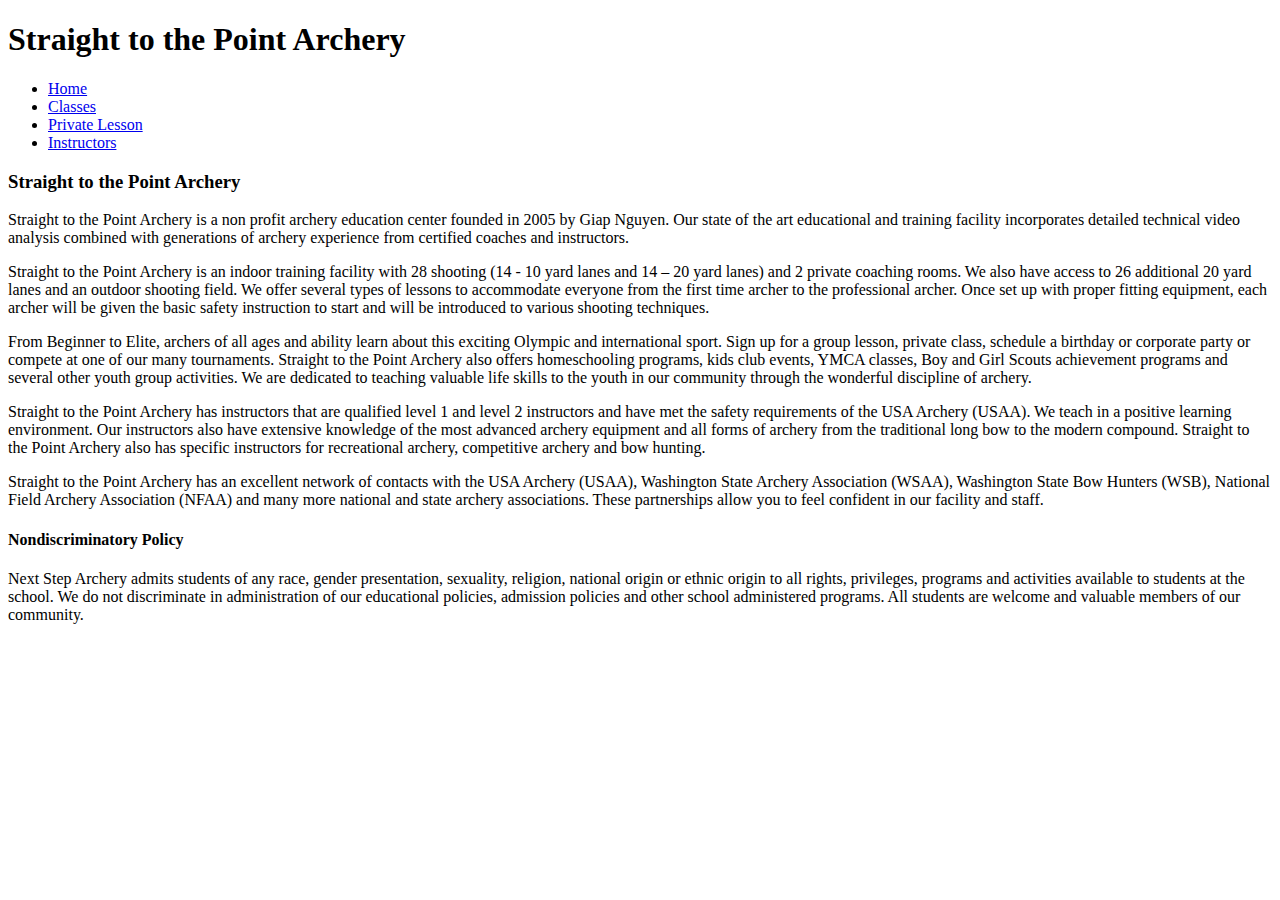
==== index.html @ ffddef27 "added all the files pertaining to milestone project 3" ====
<!DOCTYPE html>
<html lang="en" dir="ltr">
  <head>
    <meta charset="utf-8">
    <title>Straight to the Point Archery</title>
    <link rel="stylesheet" type="text/css" href="styles/styles.css">
  </head>
  <body>

    <div>
      <h1>Straight to the Point Archery</h1>
      <ul class="navbar">
        <li><a href="index.html">Home</a></li>
        <li><a href="classes.html">Classes</a></li>
        <li><a href="privatelesson.html">Private Lesson</a></li>
        <li><a href="instructors.html">Instructors</a></li>
      </ul>
    </div>

    <div class="About">
      <h3>Straight to the Point Archery</h3>
      <p>Straight to the Point Archery is a non profit archery education center founded in 2005 by Giap Nguyen.  Our state of the art educational and training facility incorporates detailed technical video analysis combined with generations of archery experience from certified coaches and instructors.</p>

      <p>Straight to the Point Archery is an indoor training facility with  28 shooting (14 -  10 yard lanes and 14 – 20 yard lanes) and 2 private coaching rooms. We also have access to 26  additional  20 yard lanes  and an outdoor shooting field.  We offer several types of lessons to accommodate everyone from the first time archer to the professional archer. Once set up with proper fitting equipment, each archer will be given the basic safety instruction to start and will be introduced to various shooting techniques.</p>

        <p>From Beginner to Elite, archers of all ages and ability learn about this exciting Olympic and international sport. Sign up for a group lesson, private class, schedule a birthday or corporate party or compete at one of our many tournaments.  Straight to the Point Archery also offers homeschooling programs, kids club events, YMCA classes, Boy and Girl Scouts achievement programs and several other youth group activities. We are dedicated to teaching valuable life skills to the youth in our community through the wonderful discipline of archery.</p>

      <p>Straight to the Point Archery has instructors that are qualified level 1 and level 2 instructors and have met the safety requirements of the USA Archery (USAA). We teach in a positive learning environment.  Our instructors also have extensive knowledge of the most advanced archery equipment and all forms of archery from the traditional long bow to the modern compound.  Straight to the Point Archery also has specific instructors for recreational archery, competitive archery and bow hunting.</p>

        <p>Straight to the Point Archery has an excellent network of contacts with the USA Archery (USAA), Washington State Archery Association (WSAA), Washington State Bow Hunters (WSB), National Field Archery Association (NFAA) and many more national and state archery associations. These partnerships allow you to feel confident in our facility and staff.</p>
    </div>

    <footer>
      <h4>Nondiscriminatory Policy</h4>
      <p>Next Step Archery admits students of any race, gender presentation, sexuality, religion, national origin or ethnic origin to all rights, privileges, programs and activities available to students at the school. We do not discriminate in administration of our educational policies, admission policies and other school administered programs. All students are welcome and valuable members of our community.</p>
    </footer>

  </body>
</html>
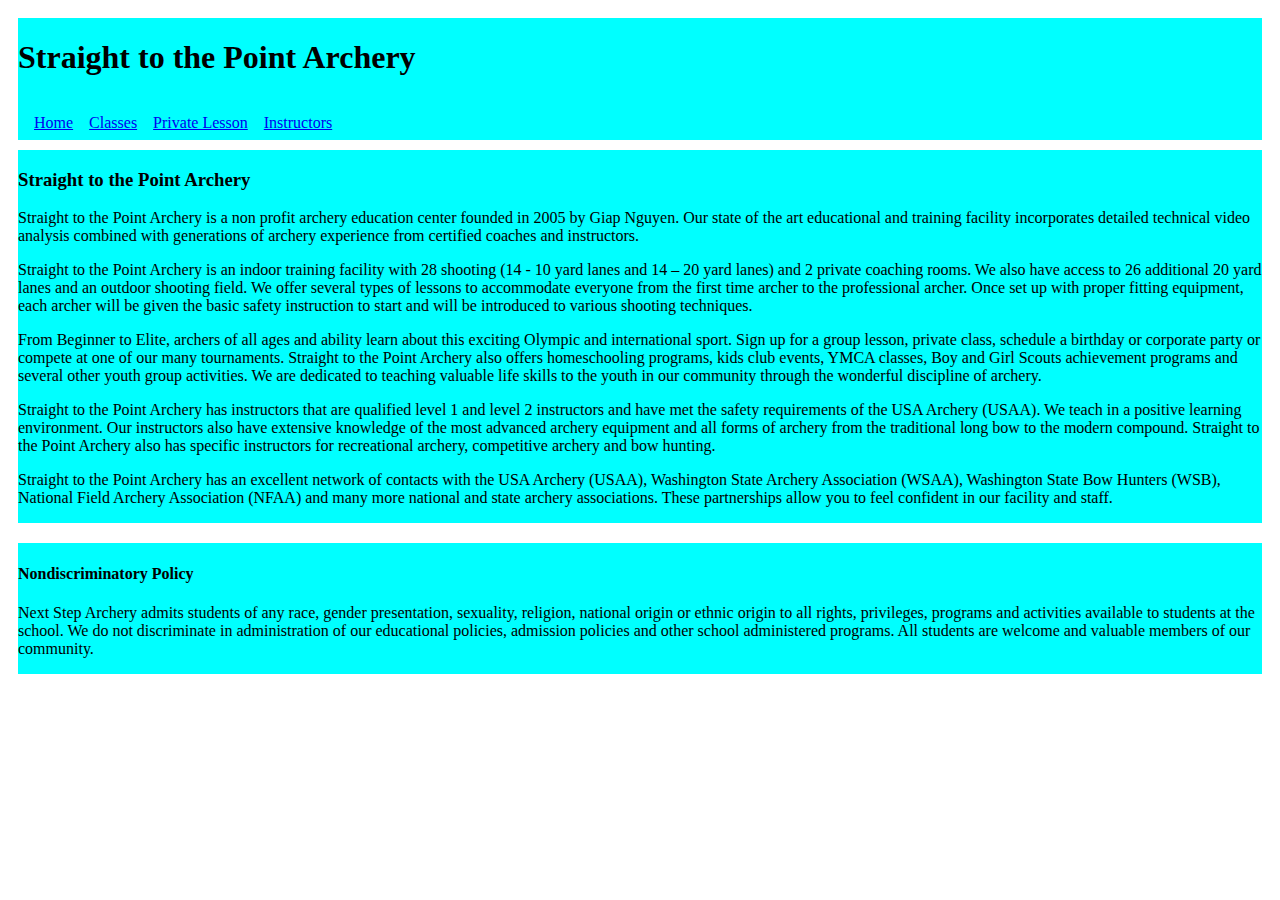
==== commit bdb3d269: "added more styles on the pages using grid" ====
--- a/index.html
+++ b/index.html
@@ -6,34 +6,38 @@
     <link rel="stylesheet" type="text/css" href="styles/styles.css">
   </head>
   <body>
+    <div class="grid-container1">
+        <div class="item1">
+          <h1>Straight to the Point Archery</h1>
+          <ul class="navbar">
+            <li><a href="index.html">Home</a></li>
+            <li><a href="classes.html">Classes</a></li>
+            <li><a href="privatelesson.html">Private Lesson</a></li>
+            <li><a href="instructors.html">Instructors</a></li>
+          </ul>
+        </div>
 
-    <div>
-      <h1>Straight to the Point Archery</h1>
-      <ul class="navbar">
-        <li><a href="index.html">Home</a></li>
-        <li><a href="classes.html">Classes</a></li>
-        <li><a href="privatelesson.html">Private Lesson</a></li>
-        <li><a href="instructors.html">Instructors</a></li>
-      </ul>
+        <div class="item2">
+          <h3>Straight to the Point Archery</h3>
+          <p>Straight to the Point Archery is a non profit archery education center founded in 2005 by Giap Nguyen.  Our state of the art educational and training facility incorporates detailed technical video analysis combined with generations of archery experience from certified coaches and instructors.</p>
+
+          <p>Straight to the Point Archery is an indoor training facility with  28 shooting (14 -  10 yard lanes and 14 – 20 yard lanes) and 2 private coaching rooms. We also have access to 26  additional  20 yard lanes  and an outdoor shooting field.  We offer several types of lessons to accommodate everyone from the first time archer to the professional archer. Once set up with proper fitting equipment, each archer will be given the basic safety instruction to start and will be introduced to various shooting techniques.</p>
+
+            <p>From Beginner to Elite, archers of all ages and ability learn about this exciting Olympic and international sport. Sign up for a group lesson, private class, schedule a birthday or corporate party or compete at one of our many tournaments.  Straight to the Point Archery also offers homeschooling programs, kids club events, YMCA classes, Boy and Girl Scouts achievement programs and several other youth group activities. We are dedicated to teaching valuable life skills to the youth in our community through the wonderful discipline of archery.</p>
+
+          <p>Straight to the Point Archery has instructors that are qualified level 1 and level 2 instructors and have met the safety requirements of the USA Archery (USAA). We teach in a positive learning environment.  Our instructors also have extensive knowledge of the most advanced archery equipment and all forms of archery from the traditional long bow to the modern compound.  Straight to the Point Archery also has specific instructors for recreational archery, competitive archery and bow hunting.</p>
+
+            <p>Straight to the Point Archery has an excellent network of contacts with the USA Archery (USAA), Washington State Archery Association (WSAA), Washington State Bow Hunters (WSB), National Field Archery Association (NFAA) and many more national and state archery associations. These partnerships allow you to feel confident in our facility and staff.</p>
+        </div>
+
+        <div class="video">
+          
+        </div>
+
+        <div class="item3">
+          <h4>Nondiscriminatory Policy</h4>
+          <p>Next Step Archery admits students of any race, gender presentation, sexuality, religion, national origin or ethnic origin to all rights, privileges, programs and activities available to students at the school. We do not discriminate in administration of our educational policies, admission policies and other school administered programs. All students are welcome and valuable members of our community.</p>
+        </div>
     </div>
-
-    <div class="About">
-      <h3>Straight to the Point Archery</h3>
-      <p>Straight to the Point Archery is a non profit archery education center founded in 2005 by Giap Nguyen.  Our state of the art educational and training facility incorporates detailed technical video analysis combined with generations of archery experience from certified coaches and instructors.</p>
-
-      <p>Straight to the Point Archery is an indoor training facility with  28 shooting (14 -  10 yard lanes and 14 – 20 yard lanes) and 2 private coaching rooms. We also have access to 26  additional  20 yard lanes  and an outdoor shooting field.  We offer several types of lessons to accommodate everyone from the first time archer to the professional archer. Once set up with proper fitting equipment, each archer will be given the basic safety instruction to start and will be introduced to various shooting techniques.</p>
-
-        <p>From Beginner to Elite, archers of all ages and ability learn about this exciting Olympic and international sport. Sign up for a group lesson, private class, schedule a birthday or corporate party or compete at one of our many tournaments.  Straight to the Point Archery also offers homeschooling programs, kids club events, YMCA classes, Boy and Girl Scouts achievement programs and several other youth group activities. We are dedicated to teaching valuable life skills to the youth in our community through the wonderful discipline of archery.</p>
-
-      <p>Straight to the Point Archery has instructors that are qualified level 1 and level 2 instructors and have met the safety requirements of the USA Archery (USAA). We teach in a positive learning environment.  Our instructors also have extensive knowledge of the most advanced archery equipment and all forms of archery from the traditional long bow to the modern compound.  Straight to the Point Archery also has specific instructors for recreational archery, competitive archery and bow hunting.</p>
-
-        <p>Straight to the Point Archery has an excellent network of contacts with the USA Archery (USAA), Washington State Archery Association (WSAA), Washington State Bow Hunters (WSB), National Field Archery Association (NFAA) and many more national and state archery associations. These partnerships allow you to feel confident in our facility and staff.</p>
-    </div>
-
-    <footer>
-      <h4>Nondiscriminatory Policy</h4>
-      <p>Next Step Archery admits students of any race, gender presentation, sexuality, religion, national origin or ethnic origin to all rights, privileges, programs and activities available to students at the school. We do not discriminate in administration of our educational policies, admission policies and other school administered programs. All students are welcome and valuable members of our community.</p>
-    </footer>
-
   </body>
 </html>
--- a/styles/styles.css
+++ b/styles/styles.css
@@ -0,0 +1,32 @@
+.grid-container1 {
+  display: grid;
+  grid-template-rows: auto auto auto;
+  grid-gap: 10px;
+  padding: 10px
+}
+
+.grid-container1 > div {
+  background-color: aqua;
+}
+.item1 ul {
+  list-style-type: none;
+  margin: 0;
+  padding: 8px;
+}
+li {
+  float: left;
+}
+li a {
+  display: block;
+  padding: 8px;
+}
+
+.grid-container2 {
+  display: grid;
+  grid-template-rows: auto auto auto;
+  grid-gap: 10px;
+  padding: 10px
+}
+.grid-container2 > div {
+  background-color: yellow;
+}
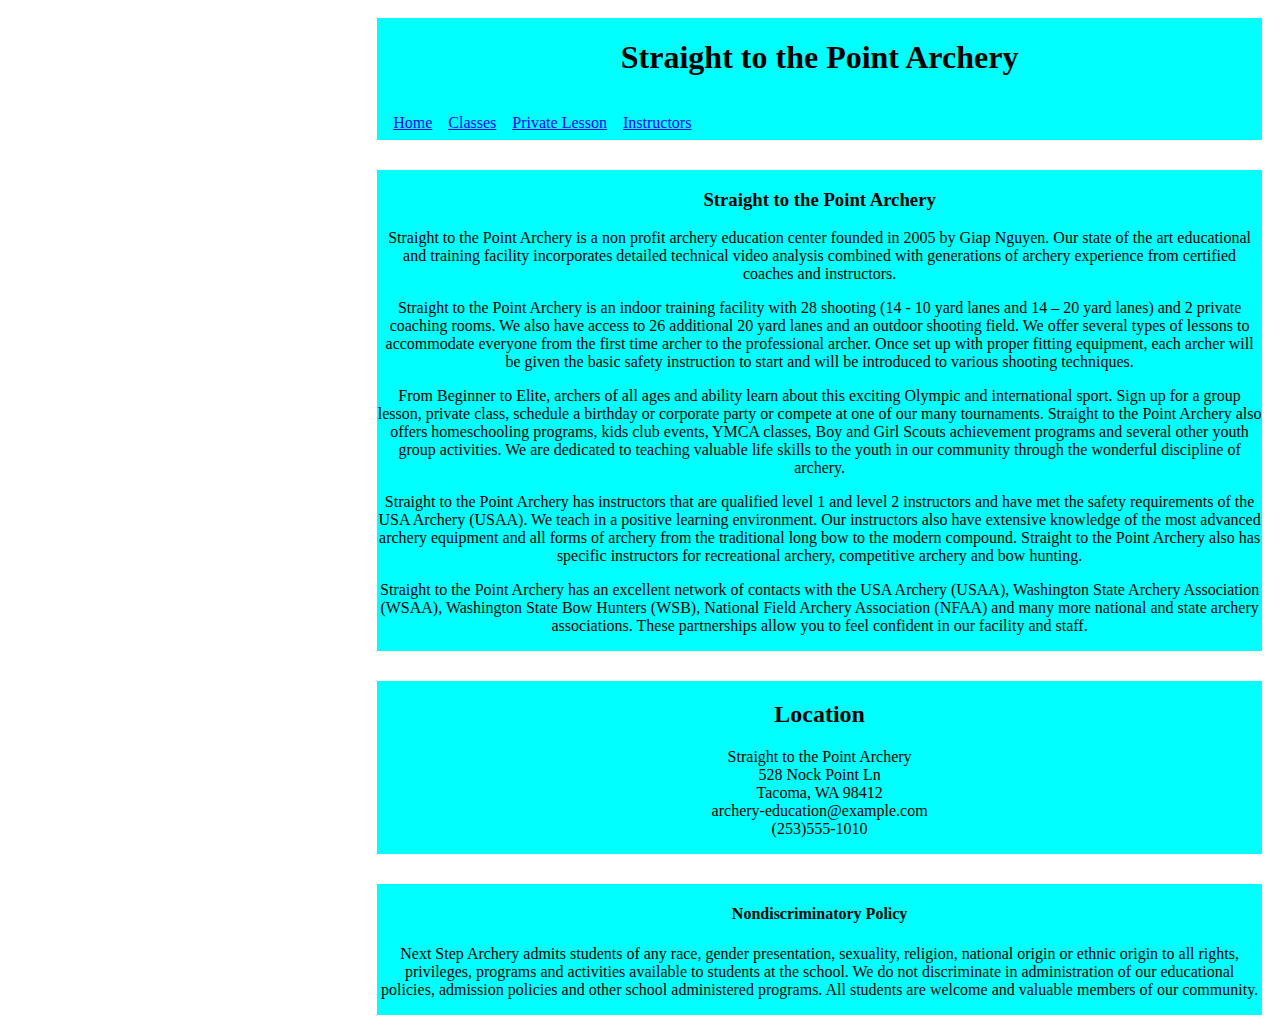
==== commit 94433c5b: "added more styling to pages" ====
--- a/index.html
+++ b/index.html
@@ -30,8 +30,13 @@
             <p>Straight to the Point Archery has an excellent network of contacts with the USA Archery (USAA), Washington State Archery Association (WSAA), Washington State Bow Hunters (WSB), National Field Archery Association (NFAA) and many more national and state archery associations. These partnerships allow you to feel confident in our facility and staff.</p>
         </div>
 
-        <div class="video">
-          
+        <div class="location">
+          <h2>Location</h2>
+          <p>Straight to the Point Archery
+            <br>528 Nock Point Ln
+            <br>Tacoma, WA 98412
+            <br>archery-education@example.com
+            <br>(253)555-1010</p>
         </div>
 
         <div class="item3">
--- a/styles/styles.css
+++ b/styles/styles.css
@@ -3,6 +3,7 @@
   grid-template-rows: auto auto auto;
   grid-gap: 10px;
   padding: 10px
+  align-content: center;
 }
 
 .grid-container1 > div {
@@ -26,7 +27,21 @@
   grid-template-rows: auto auto auto;
   grid-gap: 10px;
   padding: 10px
+  align-content: center;
 }
 .grid-container2 > div {
   background-color: yellow;
 }
+.grid-container1 {
+  display: flex;
+  align-items: flex-end;
+  flex-direction: column;
+  justify-content: space-between;
+}
+.grid-container1 > div {
+  width: 70%;
+  height: auto;
+  margin: 10px;
+  text-align: center;
+  font-size: auto;
+}
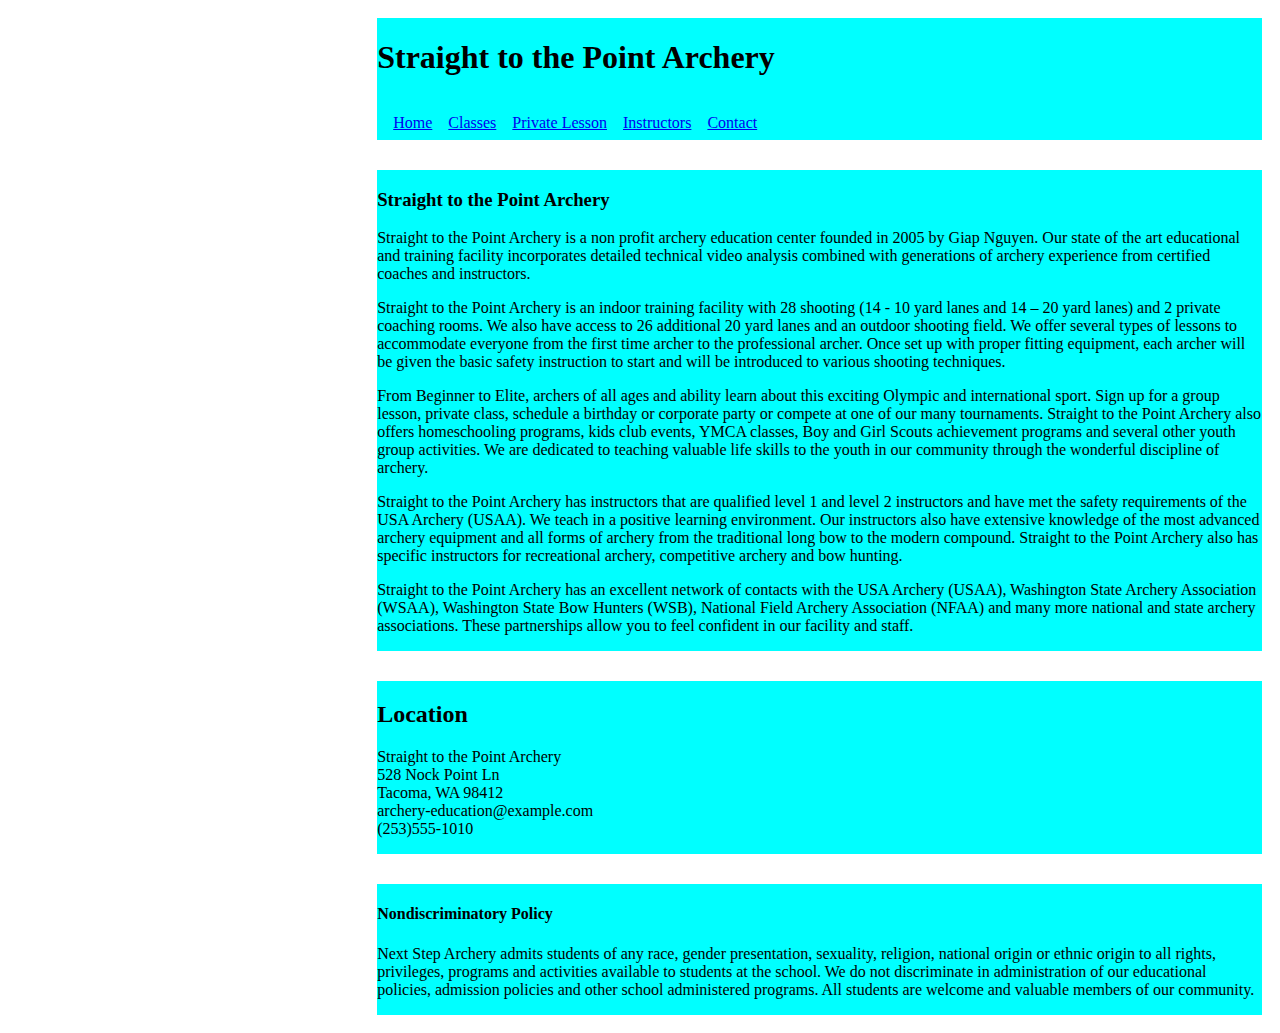
==== commit 834f466d: "added more styling to website" ====
--- a/index.html
+++ b/index.html
@@ -14,6 +14,7 @@
             <li><a href="classes.html">Classes</a></li>
             <li><a href="privatelesson.html">Private Lesson</a></li>
             <li><a href="instructors.html">Instructors</a></li>
+            <li><a href="contact.html">Contact</a></li>
           </ul>
         </div>
 
--- a/styles/styles.css
+++ b/styles/styles.css
@@ -1,3 +1,36 @@
+.contact {
+  font-family: cursive;
+}
+input:invalid {
+  border-color: red;
+}
+input[type="text"] {
+  color: black;
+  background-color: yellow;
+}
+input[type="submit"]:hover {
+  border-color: red;
+  border: 8px solid green;
+}
+input[name="firstname"]:hover {
+  border-color: red;
+  border: 8px solid green;
+}
+input[name="lastname"]:hover {
+  border-color: red;
+  border: 8px solid green;
+}
+.Topic:hover {
+  border: 8px solid green;
+}
+textarea {
+  background-color: yellow;
+}
+a:hover {
+  text-decoration: none;
+  border: 8px solid green;
+}
+
 .grid-container1 {
   display: grid;
   grid-template-rows: auto auto auto;
@@ -29,7 +62,7 @@
   padding: 10px
   align-content: center;
 }
-.grid-container2 > div {
+  .grid-container2 > div{
   background-color: yellow;
 }
 .grid-container1 {
@@ -42,6 +75,5 @@
   width: 70%;
   height: auto;
   margin: 10px;
-  text-align: center;
   font-size: auto;
 }
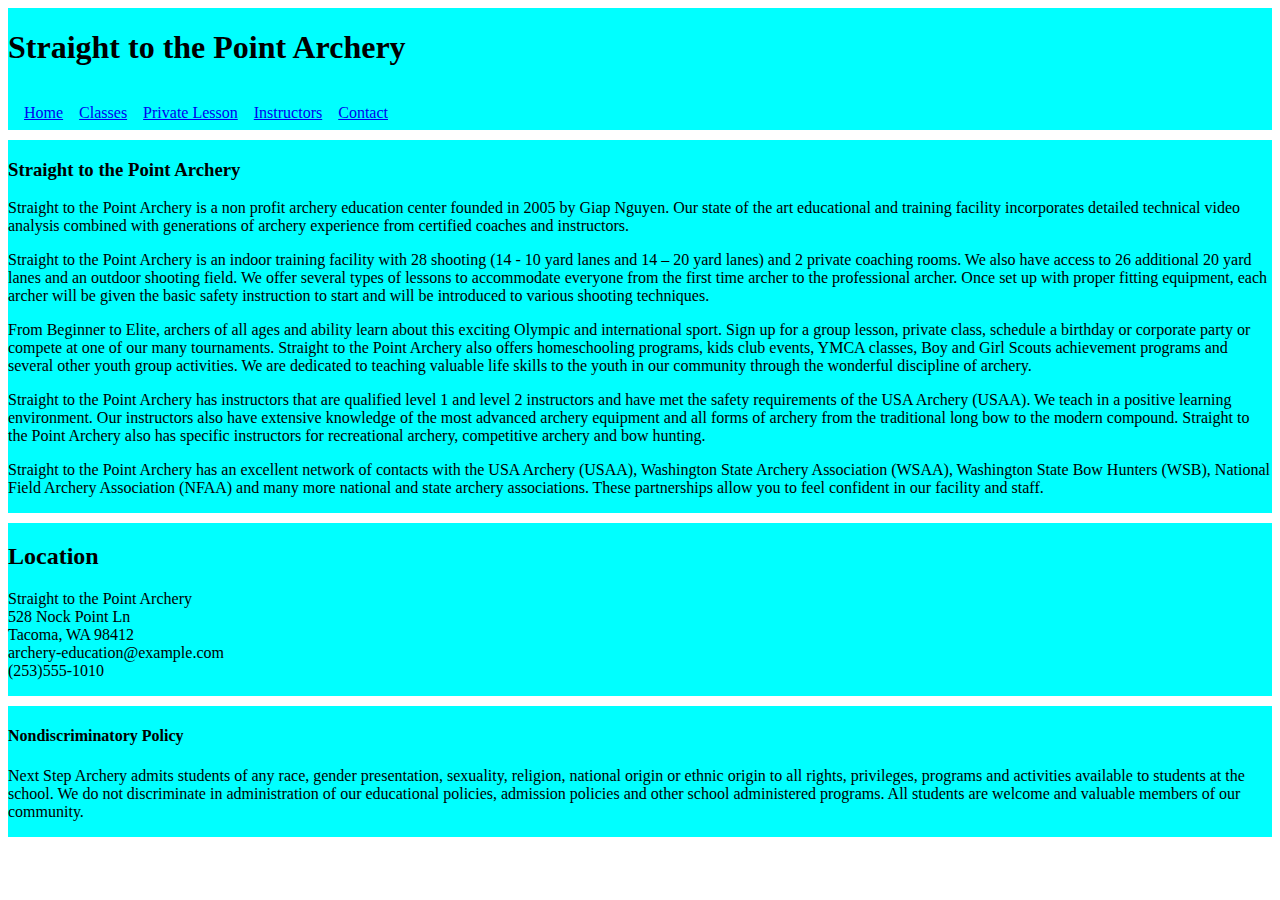
==== commit 225c3220: "attempted more practice of grids" ====
--- a/index.html
+++ b/index.html
@@ -24,11 +24,11 @@
 
           <p>Straight to the Point Archery is an indoor training facility with  28 shooting (14 -  10 yard lanes and 14 – 20 yard lanes) and 2 private coaching rooms. We also have access to 26  additional  20 yard lanes  and an outdoor shooting field.  We offer several types of lessons to accommodate everyone from the first time archer to the professional archer. Once set up with proper fitting equipment, each archer will be given the basic safety instruction to start and will be introduced to various shooting techniques.</p>
 
-            <p>From Beginner to Elite, archers of all ages and ability learn about this exciting Olympic and international sport. Sign up for a group lesson, private class, schedule a birthday or corporate party or compete at one of our many tournaments.  Straight to the Point Archery also offers homeschooling programs, kids club events, YMCA classes, Boy and Girl Scouts achievement programs and several other youth group activities. We are dedicated to teaching valuable life skills to the youth in our community through the wonderful discipline of archery.</p>
+          <p>From Beginner to Elite, archers of all ages and ability learn about this exciting Olympic and international sport. Sign up for a group lesson, private class, schedule a birthday or corporate party or compete at one of our many tournaments.  Straight to the Point Archery also offers homeschooling programs, kids club events, YMCA classes, Boy and Girl Scouts achievement programs and several other youth group activities. We are dedicated to teaching valuable life skills to the youth in our community through the wonderful discipline of archery.</p>
 
           <p>Straight to the Point Archery has instructors that are qualified level 1 and level 2 instructors and have met the safety requirements of the USA Archery (USAA). We teach in a positive learning environment.  Our instructors also have extensive knowledge of the most advanced archery equipment and all forms of archery from the traditional long bow to the modern compound.  Straight to the Point Archery also has specific instructors for recreational archery, competitive archery and bow hunting.</p>
 
-            <p>Straight to the Point Archery has an excellent network of contacts with the USA Archery (USAA), Washington State Archery Association (WSAA), Washington State Bow Hunters (WSB), National Field Archery Association (NFAA) and many more national and state archery associations. These partnerships allow you to feel confident in our facility and staff.</p>
+          <p>Straight to the Point Archery has an excellent network of contacts with the USA Archery (USAA), Washington State Archery Association (WSAA), Washington State Bow Hunters (WSB), National Field Archery Association (NFAA) and many more national and state archery associations. These partnerships allow you to feel confident in our facility and staff.</p>
         </div>
 
         <div class="location">
--- a/styles/styles.css
+++ b/styles/styles.css
@@ -1,3 +1,6 @@
+* {
+    box-sizing: border-box;
+}
 .contact {
   font-family: cursive;
 }
@@ -47,6 +50,7 @@
   margin: 0;
   padding: 8px;
 }
+
 li {
   float: left;
 }
@@ -54,26 +58,3 @@
   display: block;
   padding: 8px;
 }
-
-.grid-container2 {
-  display: grid;
-  grid-template-rows: auto auto auto;
-  grid-gap: 10px;
-  padding: 10px
-  align-content: center;
-}
-  .grid-container2 > div{
-  background-color: yellow;
-}
-.grid-container1 {
-  display: flex;
-  align-items: flex-end;
-  flex-direction: column;
-  justify-content: space-between;
-}
-.grid-container1 > div {
-  width: 70%;
-  height: auto;
-  margin: 10px;
-  font-size: auto;
-}
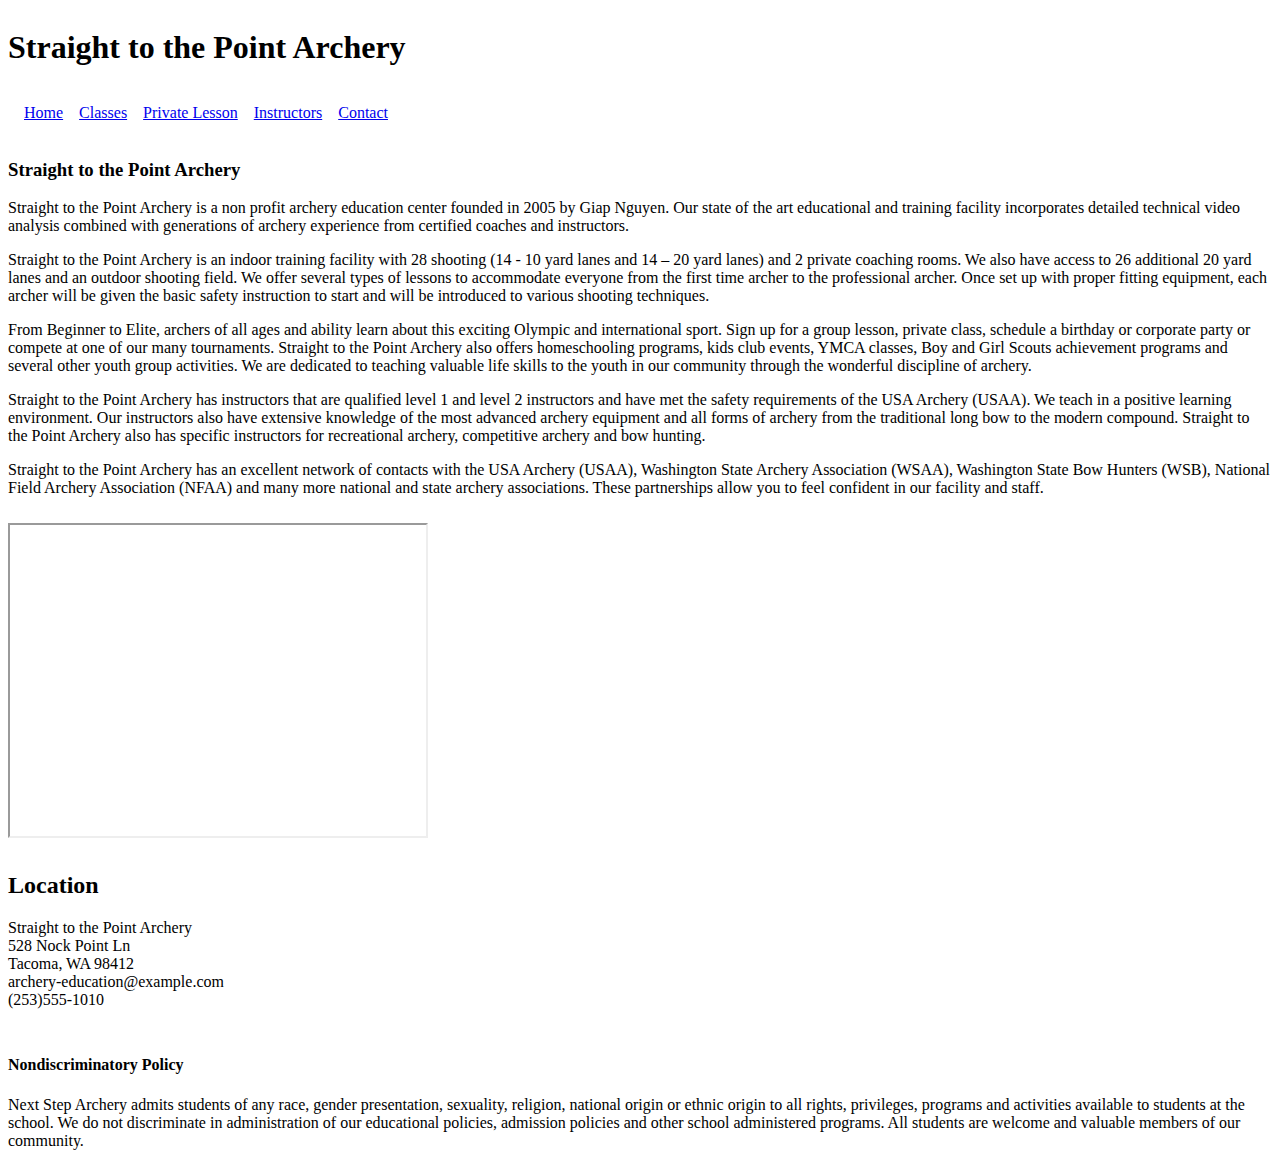
==== commit a987ff45: "attempted to add videos but still struggling since I cannot even download it" ====
--- a/index.html
+++ b/index.html
@@ -31,6 +31,14 @@
           <p>Straight to the Point Archery has an excellent network of contacts with the USA Archery (USAA), Washington State Archery Association (WSAA), Washington State Bow Hunters (WSB), National Field Archery Association (NFAA) and many more national and state archery associations. These partnerships allow you to feel confident in our facility and staff.</p>
         </div>
 
+        <div class="video">
+
+          <iframe width="420" height="315"
+          src="https://www.youtube.com/embed/tgbNymZ7vqY">
+          </iframe>
+
+        </div>
+
         <div class="location">
           <h2>Location</h2>
           <p>Straight to the Point Archery
--- a/styles/styles.css
+++ b/styles/styles.css
@@ -42,9 +42,6 @@
   align-content: center;
 }
 
-.grid-container1 > div {
-  background-color: aqua;
-}
 .item1 ul {
   list-style-type: none;
   margin: 0;
@@ -58,3 +55,6 @@
   display: block;
   padding: 8px;
 }
+iframe {
+  align-items: center;
+}
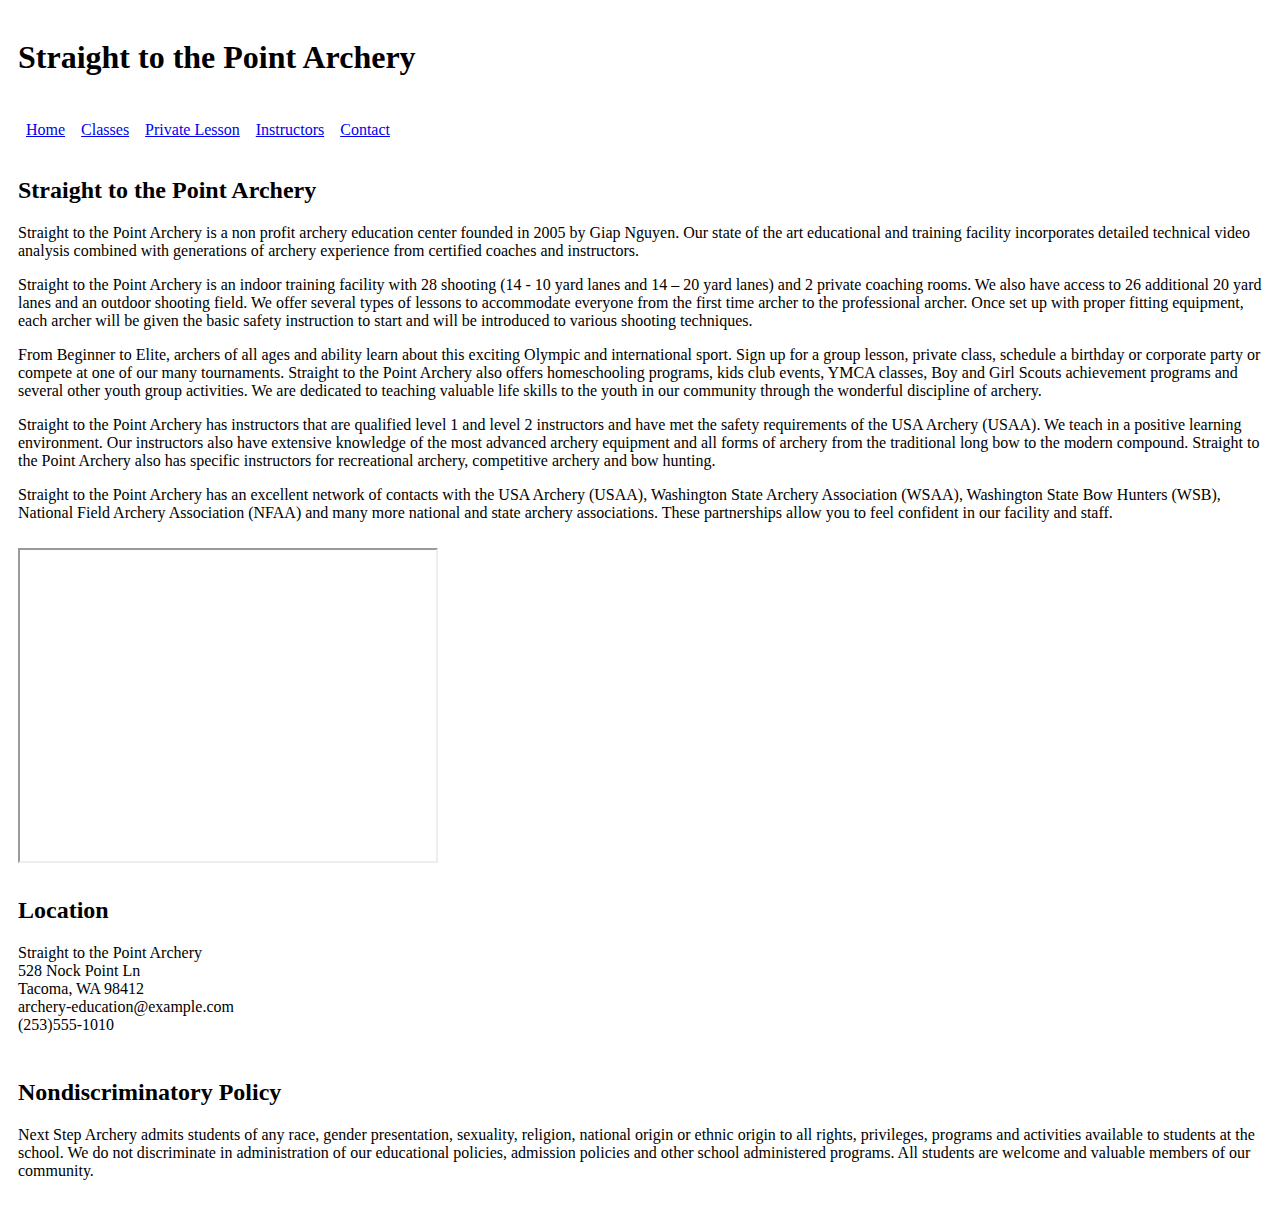
==== commit f829f350: "made sure homepage and classes page are accessible, hence readable by all audience" ====
--- a/index.html
+++ b/index.html
@@ -19,7 +19,7 @@
         </div>
 
         <div class="item2">
-          <h3>Straight to the Point Archery</h3>
+          <h2>Straight to the Point Archery</h2>
           <p>Straight to the Point Archery is a non profit archery education center founded in 2005 by Giap Nguyen.  Our state of the art educational and training facility incorporates detailed technical video analysis combined with generations of archery experience from certified coaches and instructors.</p>
 
           <p>Straight to the Point Archery is an indoor training facility with  28 shooting (14 -  10 yard lanes and 14 – 20 yard lanes) and 2 private coaching rooms. We also have access to 26  additional  20 yard lanes  and an outdoor shooting field.  We offer several types of lessons to accommodate everyone from the first time archer to the professional archer. Once set up with proper fitting equipment, each archer will be given the basic safety instruction to start and will be introduced to various shooting techniques.</p>
@@ -49,7 +49,7 @@
         </div>
 
         <div class="item3">
-          <h4>Nondiscriminatory Policy</h4>
+          <h2>Nondiscriminatory Policy</h2>
           <p>Next Step Archery admits students of any race, gender presentation, sexuality, religion, national origin or ethnic origin to all rights, privileges, programs and activities available to students at the school. We do not discriminate in administration of our educational policies, admission policies and other school administered programs. All students are welcome and valuable members of our community.</p>
         </div>
     </div>
--- a/styles/styles.css
+++ b/styles/styles.css
@@ -38,14 +38,16 @@
   display: grid;
   grid-template-rows: auto auto auto;
   grid-gap: 10px;
-  padding: 10px
+  padding: 10px;
   align-content: center;
 }
 
-.item1 ul {
+.navbar {
   list-style-type: none;
   margin: 0;
-  padding: 8px;
+  color: orange;
+  text-align: center;
+  padding: 15px 0 15px 0;
 }
 
 li {
